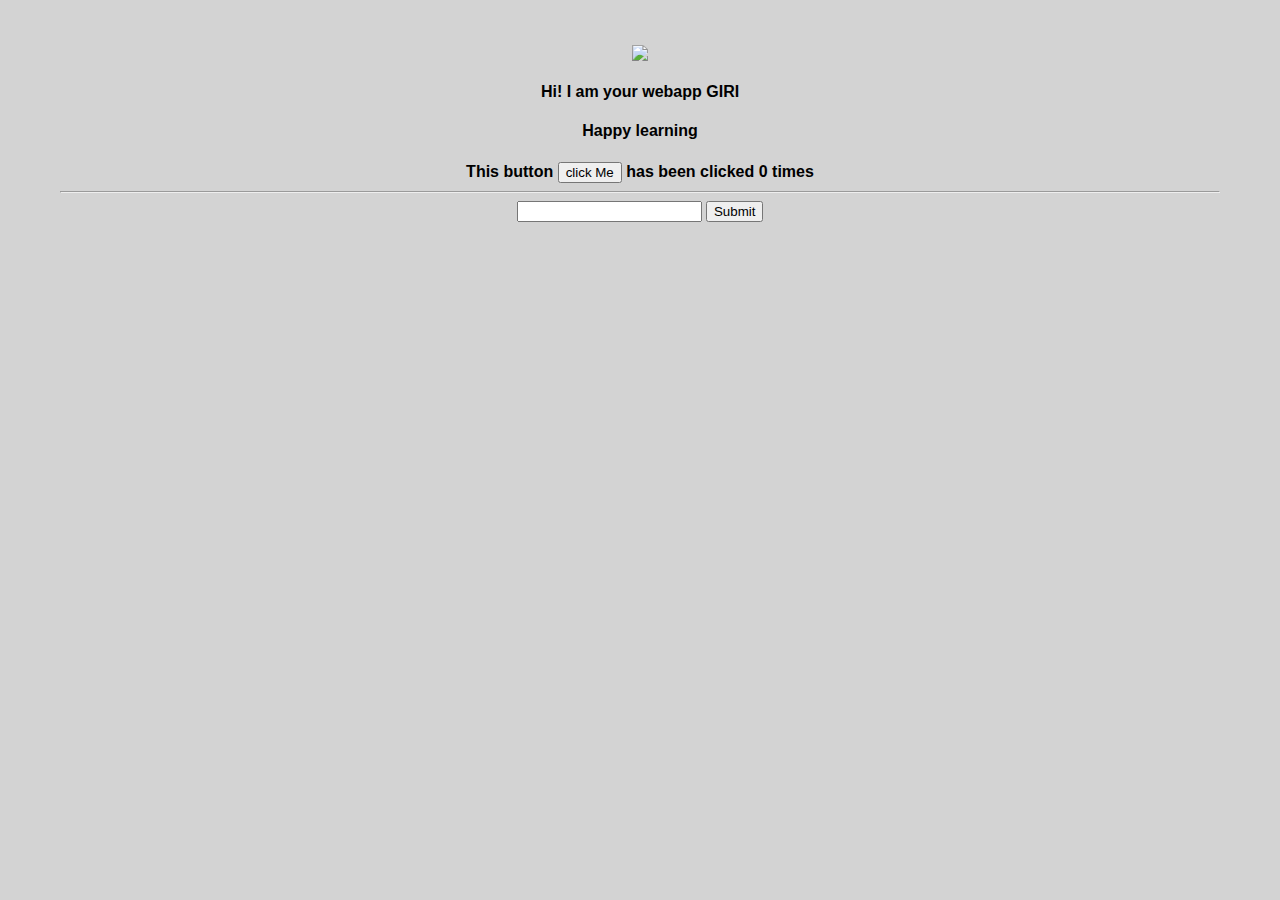
==== ui/index.html @ ce0b4427 "[imad-console] Updates ui/index.html" ====
<!doctype html>
<html>
    <head>
        <link href="/ui/style.css" rel="stylesheet" />
    </head>
    <body>
        <div class="center">
            <img id="dragon" src="/ui/madi.png" class="img-medium"/>
        </div>
        <br>
        <div class="center bold">
            Hi! I am your webapp GIRI
	     <h4>Happy learning</h4>
	     This button <Button id='counter'>click Me</Button> has been clicked <span id='value'>0</span> times
         
        <script type="text/javascript" src="/ui/main.js">
        </script>
        <hr/>
        <input type='text' id='inbox'></input>
        <button id='btnid' >Submit</button></button>
    
        <ul id='list' class='center'>

        </ul>
    
        </div>
    </body>
</html>
---- ui/style.css ----
body {
    font-family: sans-serif;
    background-color: lightgrey;
    margin-top: 30px;
    margin-left: 30px;
    margin-right: 30px;
    padding-top: 15px;
	padding-left: 30px;
	padding-right: 30px;
}

.center {
    text-align: center;
}

.text-big {
    font-size: 300%;
}

.bold {
    font-weight: bold;
}

.img-medium {
    height: 200px;
}

.tab{
	align-items: left;
	text-align: left;
}
a{
	color: red;
	text-decoration: none;
}
.text{
 
	text-align: center;
	width: 750px;
	padding-left: 300px;
}
h2{
	text-align: center;
}
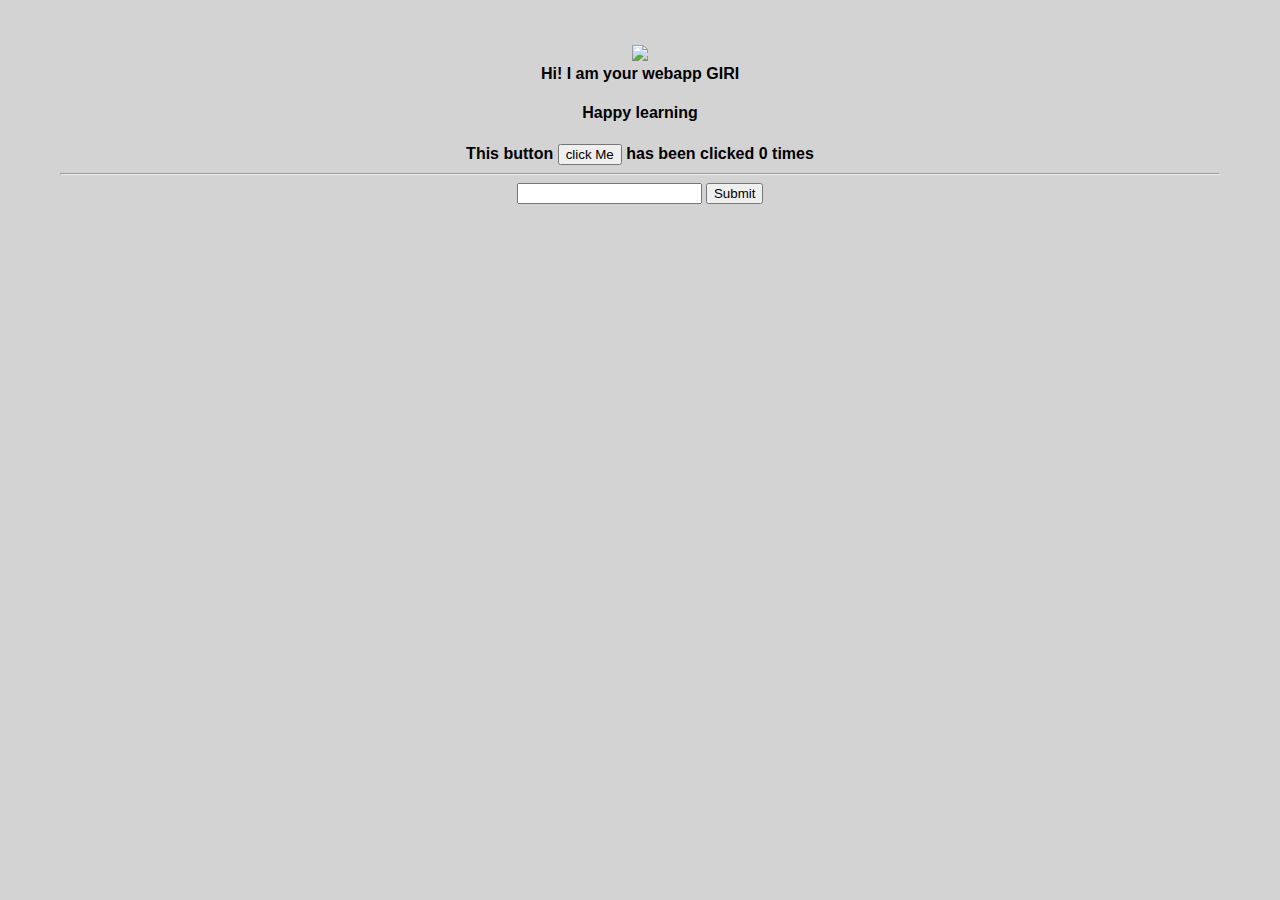
==== commit 0ad2ccd1: "[imad-console] Updates ui/index.html" ====
--- a/ui/index.html
+++ b/ui/index.html
@@ -4,11 +4,10 @@
         <link href="/ui/style.css" rel="stylesheet" />
     </head>
     <body>
-        <div class="center">
+        <div class="center bold">
             <img id="dragon" src="/ui/madi.png" class="img-medium"/>
-        </div>
+        
         <br>
-        <div class="center bold">
             Hi! I am your webapp GIRI
 	     <h4>Happy learning</h4>
 	     This button <Button id='counter'>click Me</Button> has been clicked <span id='value'>0</span> times
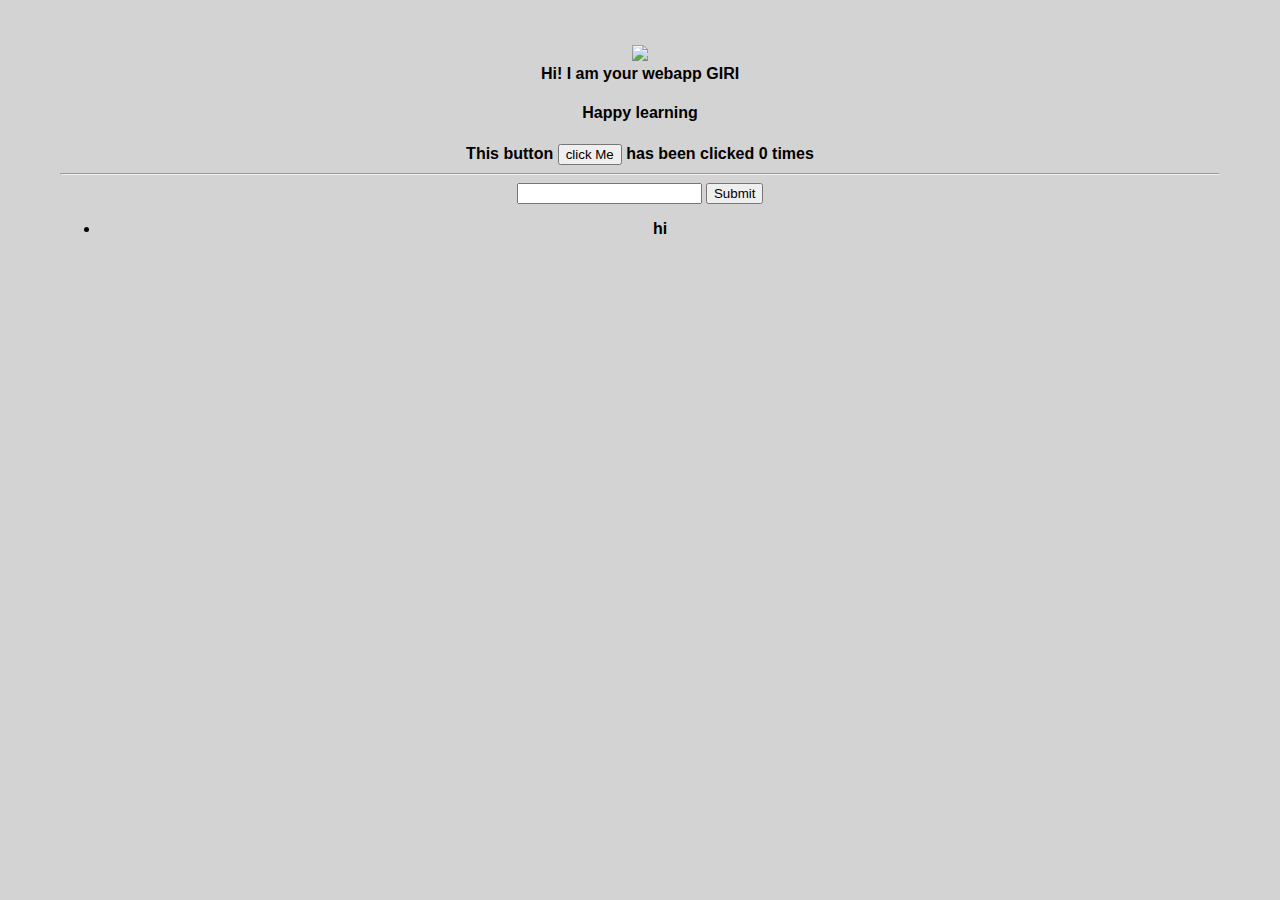
==== commit b1ed5b89: "[imad-console] Updates ui/index.html" ====
--- a/ui/index.html
+++ b/ui/index.html
@@ -19,6 +19,8 @@
         <button id='btnid' >Submit</button></button>
     
         <ul id='list' class='center'>
+            
+            <li>hi</li>
 
         </ul>
     
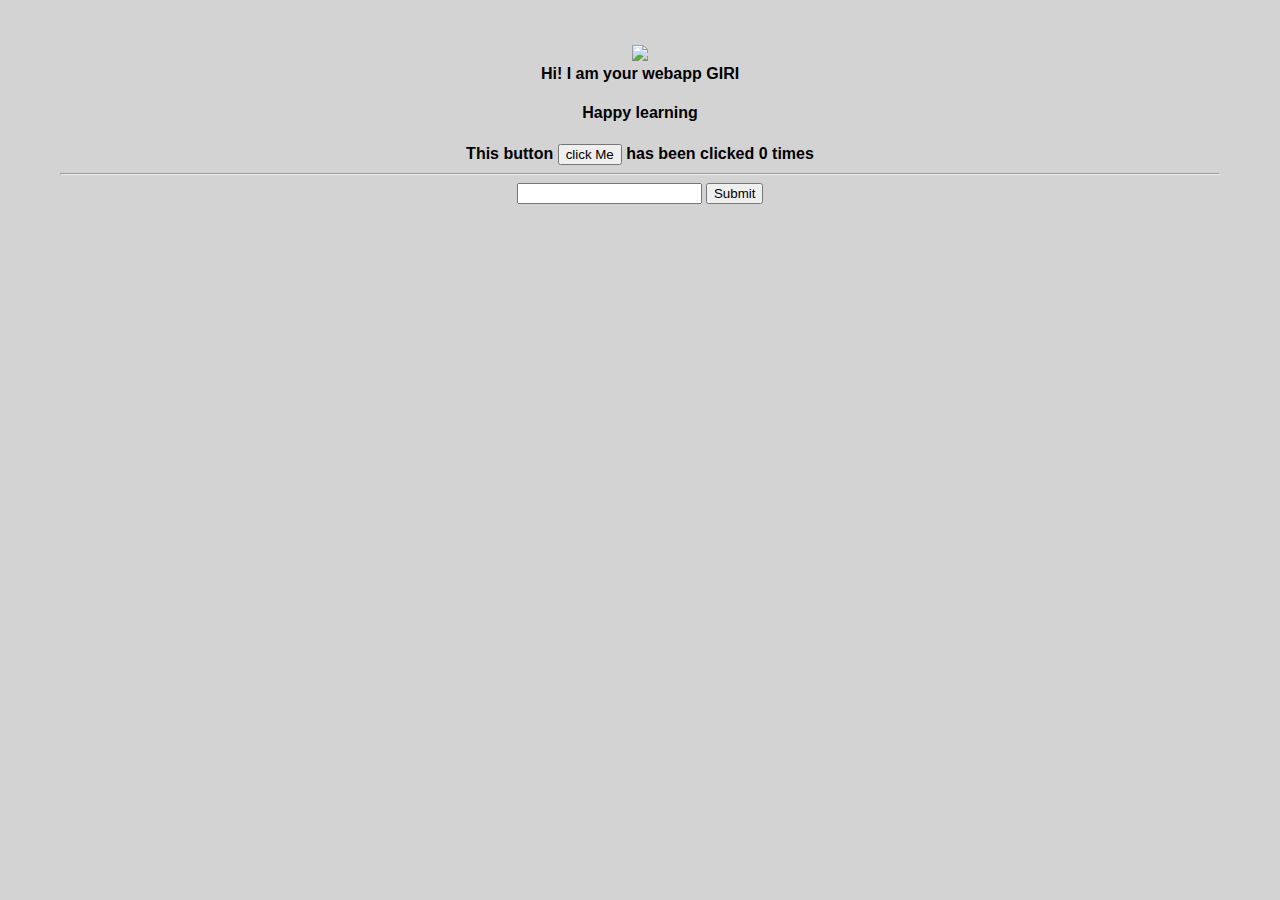
==== commit c923d5e9: "[imad-console] Updates ui/index.html" ====
--- a/ui/index.html
+++ b/ui/index.html
@@ -20,7 +20,6 @@
     
         <ul id='list' class='center'>
             
-            <li>hi</li>
 
         </ul>
     
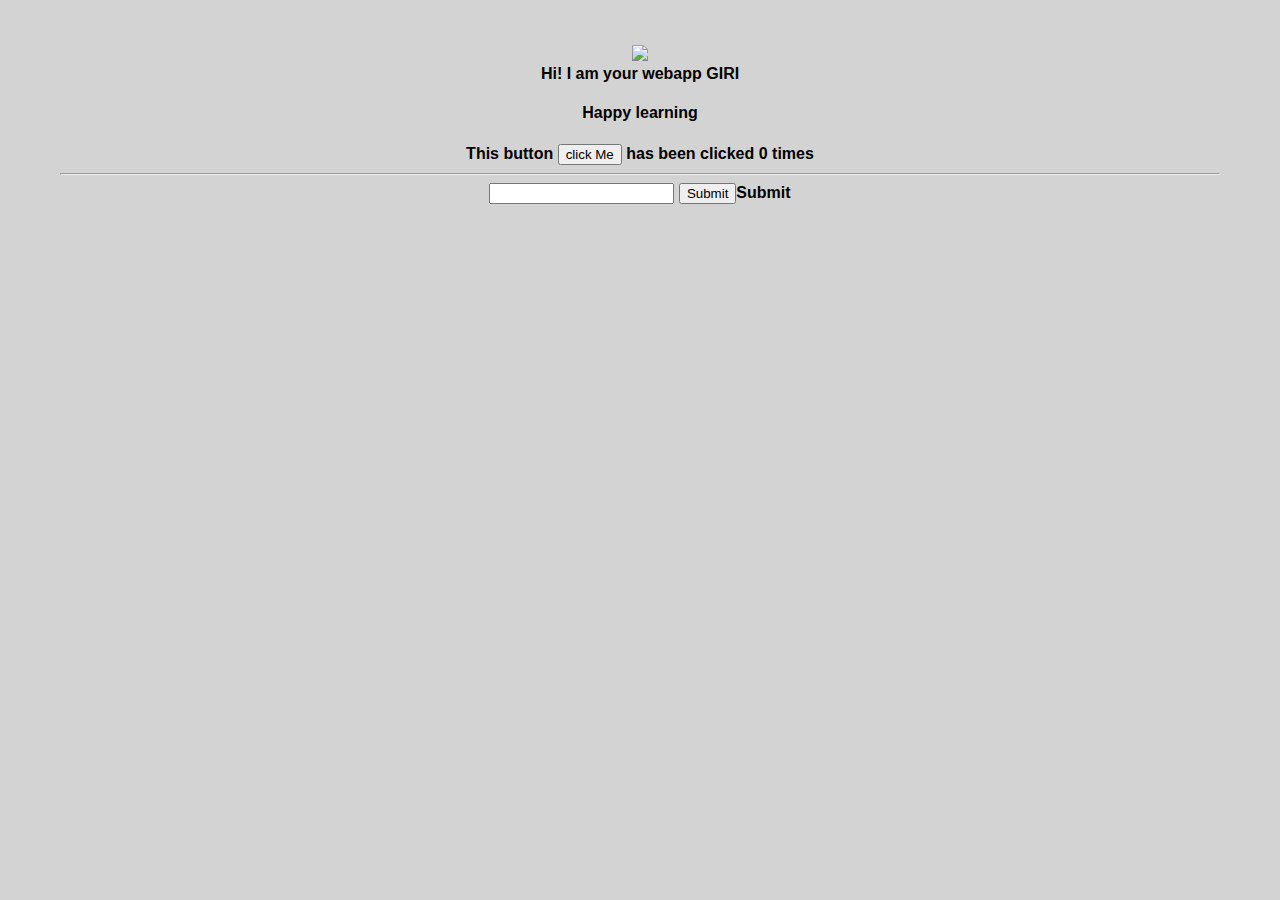
==== commit d574857b: "[imad-console] Updates ui/index.html" ====
--- a/ui/index.html
+++ b/ui/index.html
@@ -16,7 +16,7 @@
         </script>
         <hr/>
         <input type='text' id='inbox'></input>
-        <button id='btnid' >Submit</button></button>
+        <input type='submit' id='btnid' >Submit</button></button>
     
         <ul id='list' class='center'>
             
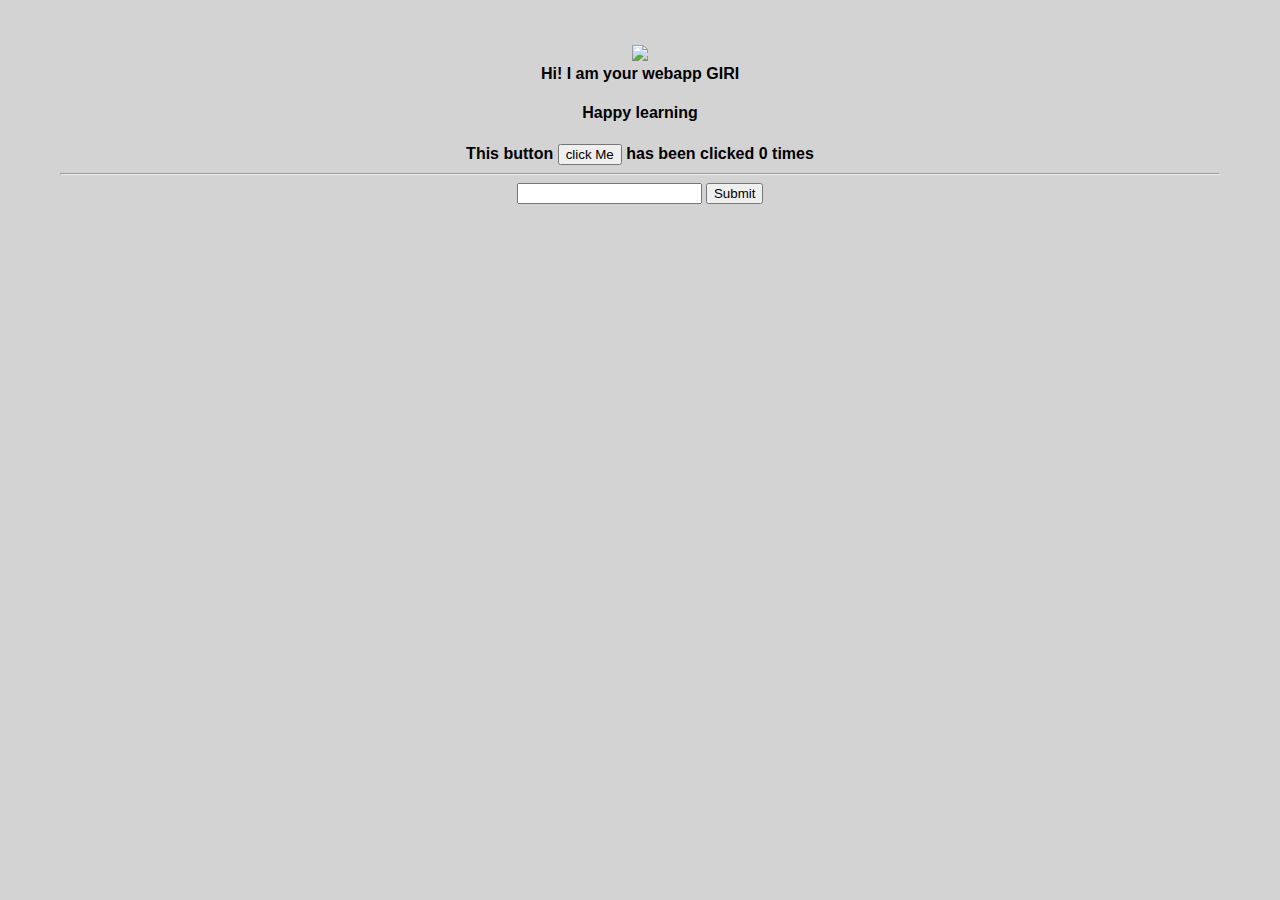
==== commit fea59e94: "[imad-console] Updates ui/index.html" ====
--- a/ui/index.html
+++ b/ui/index.html
@@ -16,7 +16,7 @@
         </script>
         <hr/>
         <input type='text' id='inbox'></input>
-        <input type='submit' id='btnid' >Submit</button></button>
+        <input type='submit' id='btnid' ></input>
     
         <ul id='list' class='center'>
             
